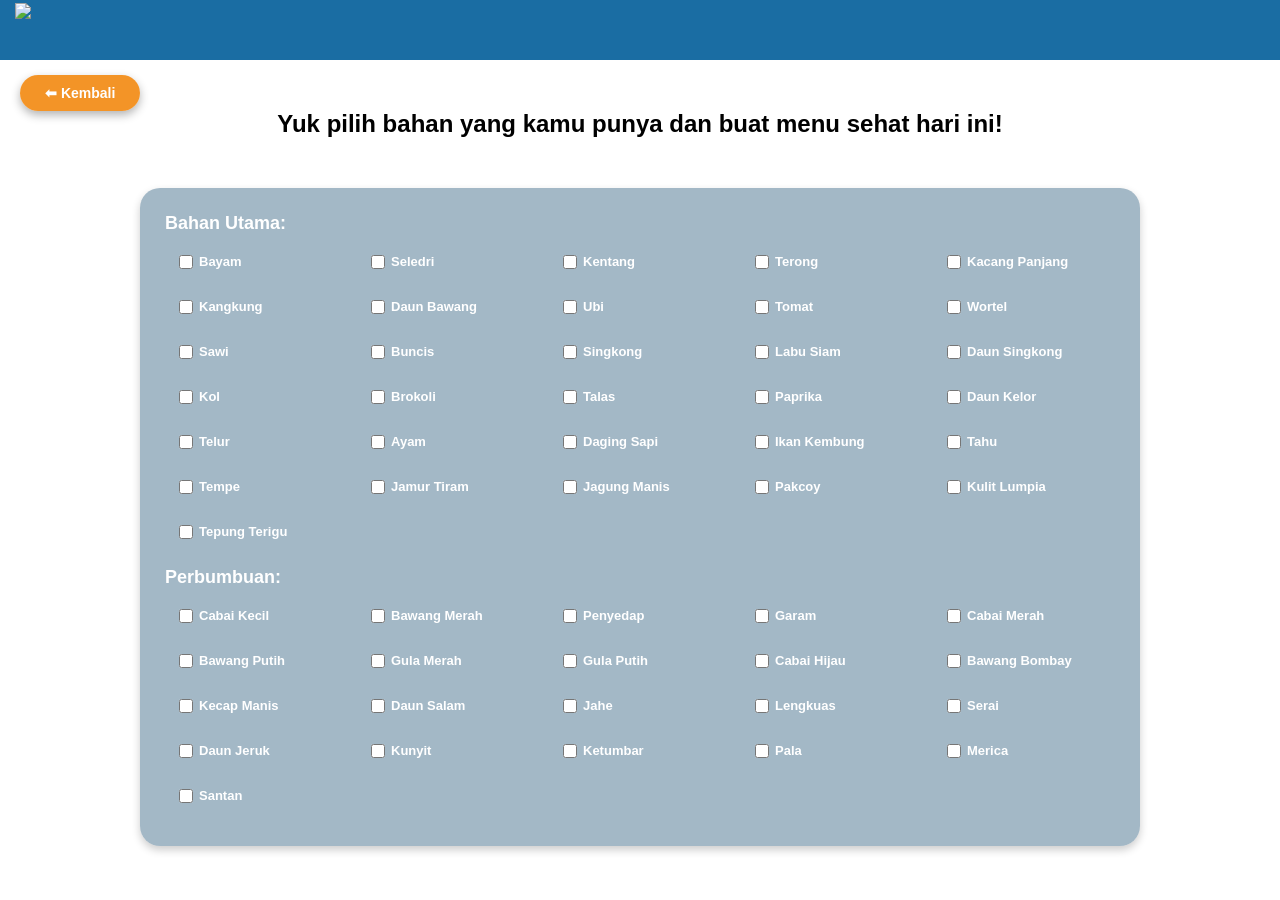
==== detail.html @ ad507eaa "Add files via upload initial comit" ====
<!DOCTYPE html>
<html lang="id">
<head>
    <meta charset="UTF-8">
    <meta name="viewport" content="width=device-width, initial-scale=1.0">
    <title>Detail Resep - Dapur Sehat</title>
    <link rel="stylesheet" href="css/style.css">
</head>
<body class="masak-bg">

    <div class="bkkbn-header">
        <div class="header-content">
            <img src="assets/logo bkkbn.png" class="logo-bkkbn">
        </div>
    </div>

    <button onclick="history.back()" class="btn-kembali-atas">
        ⬅ Kembali
    </button>

    <div class="container">
        <div id="detail-resep-container"></div>
        
        <div style="text-align: center; margin-top: 30px; margin-bottom: 50px;">
            <button onclick="window.location.href='masak.html'" class="btn-ulang-bahan">
                Cari Menu Lain
            </button>
        </div>
    </div>

    <script src="js/detail.js"></script>

</body>
</html>
---- css/style.css ----
body {
  font-family: Arial, sans-serif;
  background: linear-gradient(to bottom, #e3f2fd, #ffffff);
  text-align: center;
  margin: 0;
  padding: 0;
}

/* Logo */
.logo-container {
  text-align: center;
  margin-top: 30px;
}

.logo {
  width: 260px;       /* Dibesarkan */
  display: block;
  margin: auto;
}

/* Tulisan Inspirasi */
.logo-text {
  font-size: 20px;
  color: #2c3e50;
  margin-top: 10px;
}
/* Judul */
h1 {
  color: #2c3e50;
  font-size: 38px;
  margin-top: 5px;
}

/* Subtitle */
.subtitle {
  color: gray;
  margin-bottom: 20px;
}

/* Menu Box */
.menu {
  background: white;
  padding: 30px;
  border-radius: 20px;
  width: 300px;
  margin: auto;
  box-shadow: 0 8px 20px rgba(0,0,0,0.1);
}

/* Button */
.menu button {
  display: block;
  width: 100%;
  padding: 15px;
  margin: 10px 0;
  border: none;
  border-radius: 15px;
  font-size: 18px;
  cursor: pointer;
  transition: 0.3s;
}

/* Button Masak */
.menu button:nth-child(1) {
  background: #4CAF50;
  color: white;
}

/* Button Stunting */
.menu button:nth-child(2) {
  background: #1b7db9;
  color: white;
}

/* Hover */
.menu button:hover {
  transform: scale(1.05);
}

/* Footer */
.footer {
  margin-top: 40px;
  color: gray;
  font-size: 14px;
}

/* ================= HALAMAN MASAK ================= */
.masak-bg {
  background-image: url('../assets/sayur.png');
  background-size: cover;
  background-position: center;
}

.container {
  text-align: center;
  padding: 20px;
}

.bahan-box {
  background: white;
  padding: 20px;
  border-radius: 15px;
  width: 300px;
  margin: auto;
  box-shadow: 0 4px 8px rgba(0,0,0,0.2);
}

label {
  display: block;
  margin: 10px;
  font-size: 18px;
}

/* Tombol kembali */
.btn {
  margin-top: 20px;
  padding: 10px 20px;
  border: none;
  border-radius: 10px;
  background: orange;
  color: white;
  font-size: 16px;
  cursor: pointer;
}

/* ================= HALAMAN STUNTING ================= */
.stunting-bg {
  background-image: url('../assets/bg\ gizi.png');
  background-size: cover;
  background-position: center;
  background-repeat: no-repeat;
}

/* Card Target */
.card-container {
  display: grid;
  grid-template-columns: 1fr 1fr;
  gap: 15px;
  margin: 20px;
}

.card {
  background: white;
  padding: 20px;
  border-radius: 15px;
  box-shadow: 0 4px 8px rgba(0,0,0,0.2);
  cursor: pointer;
}

.card img {
  width: 90px;
}

.card:hover {
  transform: scale(1.05);
}

/* Info Box */
#infoBox {
  background: white;
  padding: 20px;
  border-radius: 15px;
  margin: 20px;
  display: none;
}

/* ================= HALAMAN DETAIL GIZI (FIXED & CENTERED) ================= */

/* Layout Grid: Maksimal 3 kolom di desktop & Rata Tengah */
.detail-grid {
  display: grid;
  /* Mengunci lebar kolom agar maksimal 3 per baris di desktop */
  grid-template-columns: repeat(auto-fit, 320px); 
  gap: 25px;
  padding: 20px;
  max-width: 1100px; /* Membatasi lebar agar tetap 3 kolom di layar lebar */
  margin: 0 auto;
  justify-content: center; /* Kunci untuk membuat card rata tengah */
}

/* Desain Kotak Putih Detail */
.detail-card {
  background: white;
  padding: 25px;
  border-radius: 20px;
  box-shadow: 0 4px 15px rgba(0,0,0,0.1);
  text-align: center;
  transition: 0.3s;
  display: flex;
  flex-direction: column;
  min-height: 280px; /* Agar tinggi kotak seragam */
}

.detail-card:hover {
  transform: translateY(-5px);
  box-shadow: 0 8px 20px rgba(0,0,0,0.15);
}

/* Judul Komponen Gizi */
.card-header {
  font-size: 22px;
  font-weight: bold;
  color: #2c3e50;
  margin-bottom: 15px;
  border-bottom: 3px solid #4CAF50;
  display: block; /* Mengisi lebar kotak */
  padding-bottom: 10px;
}

/* Teks keterangan (Kebutuhan Awal, Tambahan & Fungsi) */
.detail-card p {
  text-align: left;
  margin: 6px 0;
  font-size: 15px;
  color: #333;
  line-height: 1.5;
}

/* Kotak Khusus Contoh Pangan Lokal */
.pangan-lokal {
  margin-top: auto; /* Mendorong kotak hijau ke posisi paling bawah kartu */
  background: #f1f8e9;
  padding: 12px;
  border-radius: 12px;
  font-size: 14px;
  color: #2e7d32;
  font-style: italic;
  text-align: left;
  border-left: 5px solid #4CAF50;
}

/* Penyesuaian untuk Layar Kecil (HP) */
@media (max-width: 700px) {
  .detail-grid {
    grid-template-columns: 1fr; /* 1 Kolom penuh di HP */
    max-width: 350px;
  }
}

/* ================= WARNA SUBTITLE BARU ================= */

.welcome-section {
  margin-top: 10px;
  margin-bottom: 25px;
}

/* Baris Pertama: Hijau Tua Segar */
.subtitle-highlight {
  color: #2E7D32; 
  font-weight: bold;
  font-size: 19px;
  margin: 0;
}

/* Baris Kedua: Abu-abu Kebiruan yang Kalem */
.subtitle-text {
  color: #1c5e7e;
  font-size: 15px;
  margin-top: 5px;
}

/* ================= TAMPILAN HALAMAN SELAMAT DATANG ================= */

.landing-bg {
  background: linear-gradient(to bottom, #f0f9ff, #ffffff);
  height: 100vh;
  display: flex;
  justify-content: center;
  align-items: center;
  margin: 0;
}

.landing-container {
  text-align: center;
  width: 100%;
  max-width: 400px;
}

.logo-landing {
  width: 280px; /* Ukuran logo lebih besar sedikit agar dominan */
  margin-bottom: 20px;
}

.welcome-text h2 {
  color: #2c3e50;
  font-size: 22px;
  margin-bottom: 5px;
}

.welcome-text p {
  color: #546e7a;
  font-size: 16px;
  margin-bottom: 40px;
}

/* Tombol Biru Besar "Lanjut" */
.btn-lanjut {
  background-color: #1a6da3; /* Warna biru sesuai gambar */
  color: white;
  width: 85%; /* Sedikit lebih kecil dari lebar layar */
  padding: 16px;
  border: none;
  border-radius: 50px; /* Sangat bulat */
  font-size: 20px;
  font-weight: bold;
  cursor: pointer;
  transition: 0.3s;
}

.btn-lanjut:hover {
  background-color: #155a8a;
  transform: scale(1.03);
}

/* ================= HEADER BKKBN ================= */
.bkkbn-header {
  background-color: #1a6da3;
  width: 100%;
  height: 60px;              /* ⬅️ tinggi sama semua */
  display: flex;
  align-items: center;
  position: fixed;
  top: 0;
  left: 0;
  z-index: 1000;
}

.header-content {
  display: flex;
  align-items: center;
  padding-left: 15px;       
}

.logo-bkkbn {
  height: 55px;              
  display: block;
}

body {
  margin-top: 70px;
}
.header-text p {
  color: white !important;
  margin: 0 !important;
  font-size: 11px !important;
  text-align: left !important;
  line-height: 1.2 !important;
  font-weight: bold;
  text-transform: uppercase;
}

/* Biar konten Dapur Sehat tidak tertutup header */
.landing-bg {
  padding-top: 80px; 
}

body {
  margin-top: 70px;
}

/* ================= LIST UMUR BALITA ================= */
.age-list {
  list-style: none;
  padding: 0;
  margin: 10px 0;
}

.age-list li {
  font-size: 13px;
  display: flex;
  justify-content: space-between;
  border-bottom: 1px dashed #ddd;
  padding: 4px 0;
  color: #555;
}

.age-list li strong {
  color: #2e7d32;
}

/* Container utama - Dibuat lebih ramping */
.bahan-box {
  background-color: rgba(103, 137, 161, 0.6); 
  backdrop-filter: blur(10px);
  border-radius: 20px; /* Radius sedikit dikecilkan agar lebih tegas */
  padding: 15px 25px; /* Padding atas-bawah dikecilkan */
  margin: 10px auto;
  width: 85%; /* Lebar kotak dikecilkan sedikit */
  max-width: 950px; /* Batas maksimal lebar dipersempit */
}

.category-section h3 {
  color: white;
  font-size: 18px; /* Ukuran judul dikecilkan */
  font-weight: bold;
  margin-bottom: 8px; /* Jarak bawah judul ke isi dirapatkan */
  margin-top: 10px; /* Jarak antar kategori dirapatkan */
  text-align: left;
}

/* Mengatur kolom dan jarak antar item */
.checkbox-group {
  display: grid;
  grid-template-columns: repeat(5, 1fr); 
  gap: 5px 10px; /* Angka pertama (5px) adalah jarak antar baris (vertikal) */
  text-align: left;
  margin-bottom: 15px; /* Jarak antar section dirapatkan */
}

.checkbox-group label {
  color: white;
  font-size: 13px; /* Ukuran tulisan bahan dikecilkan */
  font-weight: 600;
  display: flex;
  align-items: center;
  cursor: pointer;
  white-space: nowrap;
  line-height: 1.2; /* Mengatur tinggi baris agar lebih rapat */
}

.checkbox-group input[type="checkbox"] {
  width: 14px; /* Ukuran kotak centang dikecilkan */
  height: 14px;
  margin-right: 6px; /* Jarak kotak ke tulisan dirapatkan */
  cursor: pointer;
}

/* Responsif untuk layar kecil/HP */
@media (max-width: 768px) {
  .bahan-box {
    width: 95%;
    padding: 15px;
  }
  .checkbox-group {
    grid-template-columns: repeat(2, 1fr); /* Tetap 2 kolom di HP agar tidak terlalu sesak */
    gap: 8px;
  }
}

#btn-olah {
    background-color: #007bff; /* Biru sesuai gambar */
    color: white;
    padding: 10px 25px;
    border-radius: 20px;
    border: none;
    font-weight: bold;
    cursor: pointer;
    box-shadow: 0 4px 6px rgba(0,0,0,0.2);
    transition: 0.3s;
}

#btn-olah:hover {
    background-color: #0056b3;
    transform: translateY(-2px);
}

/* ================= TOMBOL KEMBALI BULAT BIRU (FIX) ================= */
.container {
    position: relative; /* Wajib ada supaya tombol bisa nempel di pojok */
}

/* Mengunci tombol agar melayang di layar (tidak ikut geser) */
/* Mengunci tombol agar melayang di layar (tidak ikut geser) */
.btn-kembali-atas {
    position: fixed; 
    top: 75px;        /* Di bawah header biru BKKBN */
    left: 20px;       /* Jarak dari sisi kiri layar */
    
    /* Desain Lonjong */
    background-color: #f28509df; 
    color: white;
    padding: 10px 25px;
    border: none;
    border-radius: 50px; 
    font-size: 14px;
    font-weight: bold;
    cursor: pointer;
    
    /* Efek agar selalu di lapisan paling depan */
    z-index: 9999; 
    box-shadow: 0 4px 10px rgba(0,0,0,0.3);
    transition: 0.3s;
}

.btn-kembali-atas:hover {
    background-color: #155a8a;
    transform: scale(1.05);
}

/* Perbaikan tombol Olah Bahan agar seragam dengan tombol menu utama */
#btn-olah {
    background-color: #4CAF50; /* Hijau Masak */
    color: white;
    padding: 12px 40px;
    border: none;
    border-radius: 50px; /* Lonjong pill-shaped */
    font-size: 18px;
    font-weight: bold;
    cursor: pointer;
    box-shadow: 0 4px 15px rgba(0,0,0,0.2);
    transition: 0.3s;
    margin-top: 20px;
}

#btn-olah:hover {
    transform: scale(1.05);
}

/* Memastikan halaman tidak melompat-lompat */
html {
    scroll-behavior: smooth;
}
/* --- Tampilan Halaman Hasil Resep --- */
.container-hasil {
  padding: 80px 20px 40px;
  max-width: 1000px;
  margin: auto;
  text-align: center;
}

.judul-hasil {
  color: #1a6da3;
  font-size: 22px;
  margin: 20px 0 40px;
  line-height: 1.4;
}

/* Tombol Back Lingkaran Biru */
.btn-back-circle {
  background: #1a6da3;
  color: white;
  border: none;
  width: 45px;
  height: 45px;
  border-radius: 50%;
  font-size: 20px;
  cursor: pointer;
  float: left;
}

/* Grid Card */
.resep-grid {
  display: grid;
  grid-template-columns: repeat(auto-fit, minmax(220px, 1fr));
  gap: 25px;
  margin-bottom: 40px;
}

/* Card Biru Eksklusif */
.card-resep-biru {
  background: #1a6da3;
  border-radius: 25px;
  overflow: hidden;
  box-shadow: 0 8px 15px rgba(0,0,0,0.2);
  color: white;
}

.img-resep {
  width: 100%;
  height: 160px;
  object-fit: cover;
  border-bottom: 5px solid #ffffff;
}

.card-isi {
  padding: 20px;
}

.card-isi h3 {
  font-size: 18px;
  margin-bottom: 15px;
  min-height: 50px;
}

.btn-lihat-resep {
  background: #cbdceb;
  color: #1a6da3;
  border: none;
  padding: 10px 20px;
  border-radius: 12px;
  font-weight: bold;
  cursor: pointer;
  width: 100%;
}

/* Tombol Masukan Ulang */
.btn-ulang-bahan {
  background: #1a6da3;
  color: white;
  padding: 12px 30px;
  border: none;
  border-radius: 50px;
  font-weight: bold;
  cursor: pointer;
}

/* ================= HALAMAN DETAIL RESEP (FULL) ================= */
.card-detail {
    background: white;
    border-radius: 25px;
    overflow: hidden;
    box-shadow: 0 10px 30px rgba(0,0,0,0.2);
    margin: 20px auto;
    max-width: 800px;
    text-align: left; /* Rata kiri untuk teks instruksi */
}

.img-detail-full {
    width: 100%;
    height: 350px;
    object-fit: cover;
    border-bottom: 8px solid #1a6da3;
}

.content-detail {
    padding: 30px;
}

.content-detail h1 {
    color: #1a6da3;
    font-size: 28px;
    margin-top: 0;
}

/* Grid Gizi agar rapi */
.info-gizi-grid {
    display: grid;
    grid-template-columns: repeat(4, 1fr);
    gap: 10px;
    background: #f0f7ff;
    padding: 20px;
    border-radius: 15px;
    margin: 25px 0;
    text-align: center;
}

.gizi-item {
    font-size: 14px;
    color: #333;
}

.gizi-item strong {
    color: #1a6da3;
    display: block;
    font-size: 16px;
    margin-bottom: 5px;
}

.list-bahan, .list-langkah {
    padding-left: 20px;
    line-height: 1.8;
    color: #444;
}

.list-bahan li, .list-langkah li {
    margin-bottom: 10px;
}

/* Tombol Ulang Bahan di halaman detail */
.btn-ulang-bahan {
    background: #1a6da3;
    color: white;
    padding: 12px 30px;
    border: none;
    border-radius: 50px;
    font-weight: bold;
    font-size: 16px;
    cursor: pointer;
    box-shadow: 0 4px 10px rgba(0,0,0,0.2);
    transition: 0.3s;
}

.btn-ulang-bahan:hover {
    background: #155a8a;
    transform: scale(1.05);
}

.nutrition-table {
    border-top: 2px solid #333;
    border-bottom: 2px solid #333;
    padding: 10px 0;
    margin-bottom: 15px;
}
.nutri-row {
    display: flex;
    justify-content: space-between;
    padding: 5px 0;
    border-bottom: 1px solid #ddd;
    font-size: 14px;
}
.vitamin-grid {
    display: grid;
    grid-template-columns: repeat(3, 1fr);
    gap: 10px;
    margin-bottom: 20px;
}
.vit-item {
    background: #f9f9f9;
    padding: 8px;
    border-radius: 8px;
    font-size: 12px;
    text-align: center;
    border: 1px solid #eee;
}
.vit-item span {
    display: block;
    font-weight: bold;
    color: #1a6da3;
}
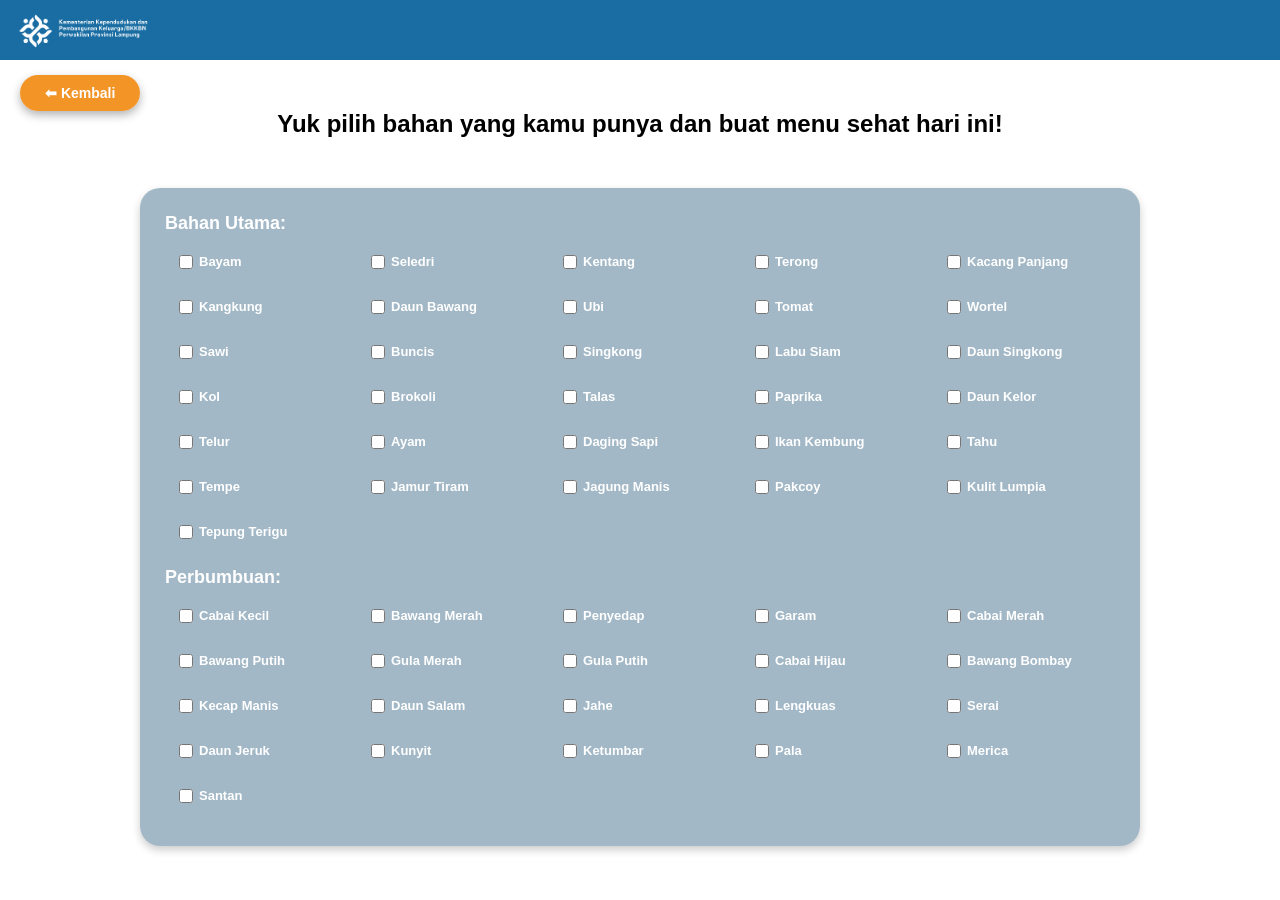
==== commit 51c61496: "Update detail.html" ====
--- a/detail.html
+++ b/detail.html
@@ -10,7 +10,7 @@
 
     <div class="bkkbn-header">
         <div class="header-content">
-            <img src="assets/logo bkkbn.png" class="logo-bkkbn">
+            <img src="assets/logo-bkkbn.png" class="logo-bkkbn">
         </div>
     </div>
 
@@ -31,4 +31,4 @@
     <script src="js/detail.js"></script>
 
 </body>
-</html>+</html>
